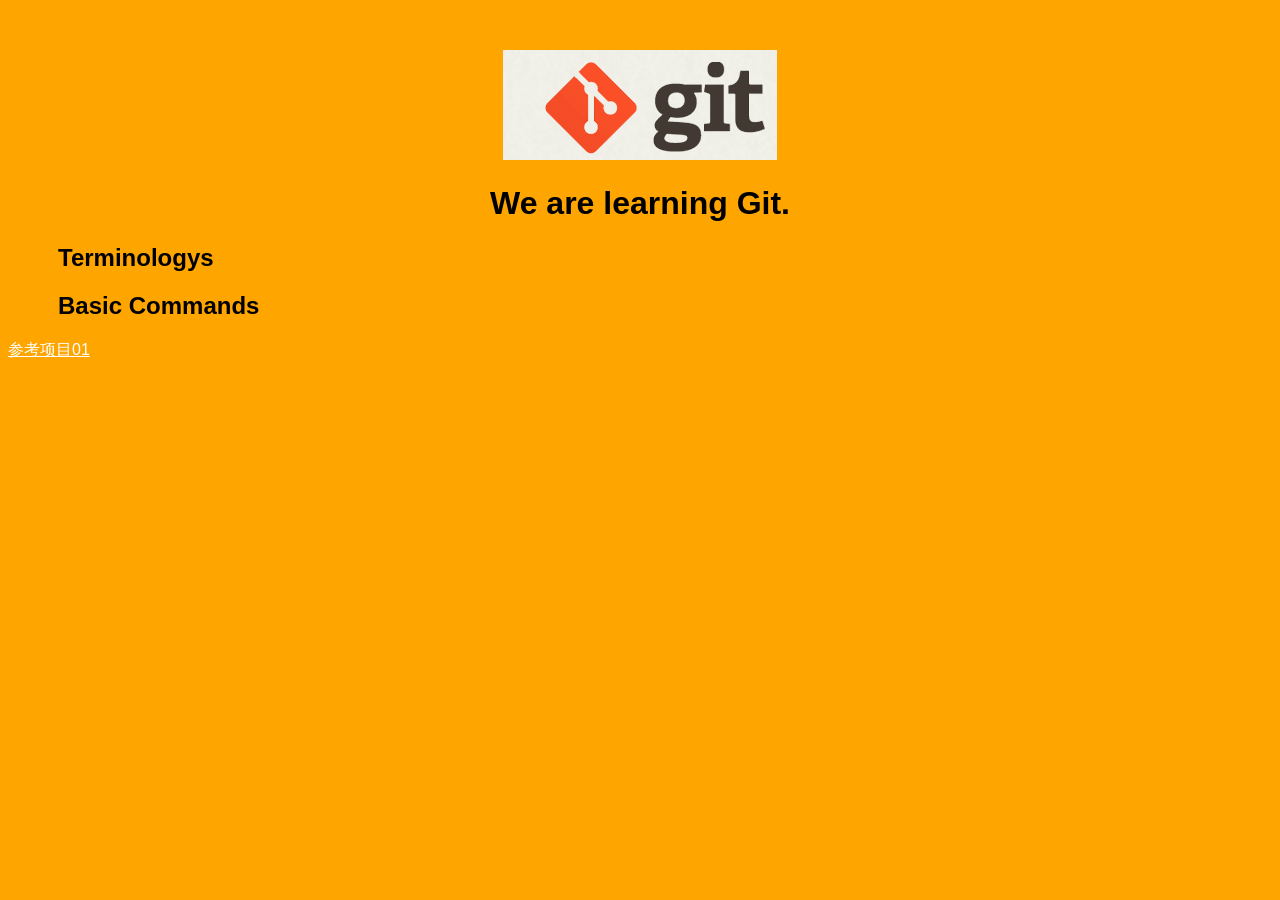
==== index.htm @ dea6bbf5 "Mv index.html to index.htm" ====
<!DOCTYPE html>
<html>
<head>
    <title>Git Demo</title>
    <link rel="stylesheet" type="text/css" href="styles/style.css">
</head>
<body>
    <header>
        <img id="header-img" src="images/git-logo.png">
        <h1 id='header-words'>We are learning Git.</h1> 
    </header>

    <section>
        <div class="accordion"><h1>Terminologys</h1></div>
            <div class="panel">
                <ol>
                    <li>bare repository</li>
                    <li>non fast-farward</li>
                    <li></li>
                    <li></li>
                    <li></li>
                    <li></li>
                    <li></li>
                    <li></li>
                    <li></li>
                    <li></li>
                </ol>     
            </div>
        <div class="accordion"><h1>Basic Commands</h1></div>
            <div class="panel">
                <ol>
                    <li>config</li>
                    <li>add</li>
                    <li>commit</li>
                    <li>mv</li>
                    <li>rm</li>
                    <li>stash/li>
                    <li>log</li>
                    <li></li>
                    <li></li>
                    <li></li>
                    <li></li>
                    <li></li>
                </ol>
            </div>
        </div>
    </section>
    
    <footer>
	<p>
		<a href="https://www.baidu.com/">参考项目01</a>
	</p>
    </footer>

    <script src="js/script.js"></script> 
</body>
</html>
---- styles/style.css ----
body{
  background-color: orange;
  font-family: 'Monaco', sans-serif;
  color: black;
}

body a{
  color: white;
}

header{
  text-align: center;
  margin-top: 50px;
}

h3{
  color: red;
}

header-img{
  width: 400px;
}

header-words{
  line-height: 10px;
  font-size: 50px;
  font-family: 'Monaco', sans-serif;
  margin-bottom: 75px;
}

section{
  padding: 0 50px 0px 50px;
  text-align: left;
}

div.accordion {
  cursor: pointer;
  border: none;
  outline: none;
}

div.accordion.active, div.accordion:hover {
  background-color: white;
  color: #1D2031;
}

div.panel {
  padding: 0 18px 0 0;
  display: none;
}

footer {
	align: center;
}
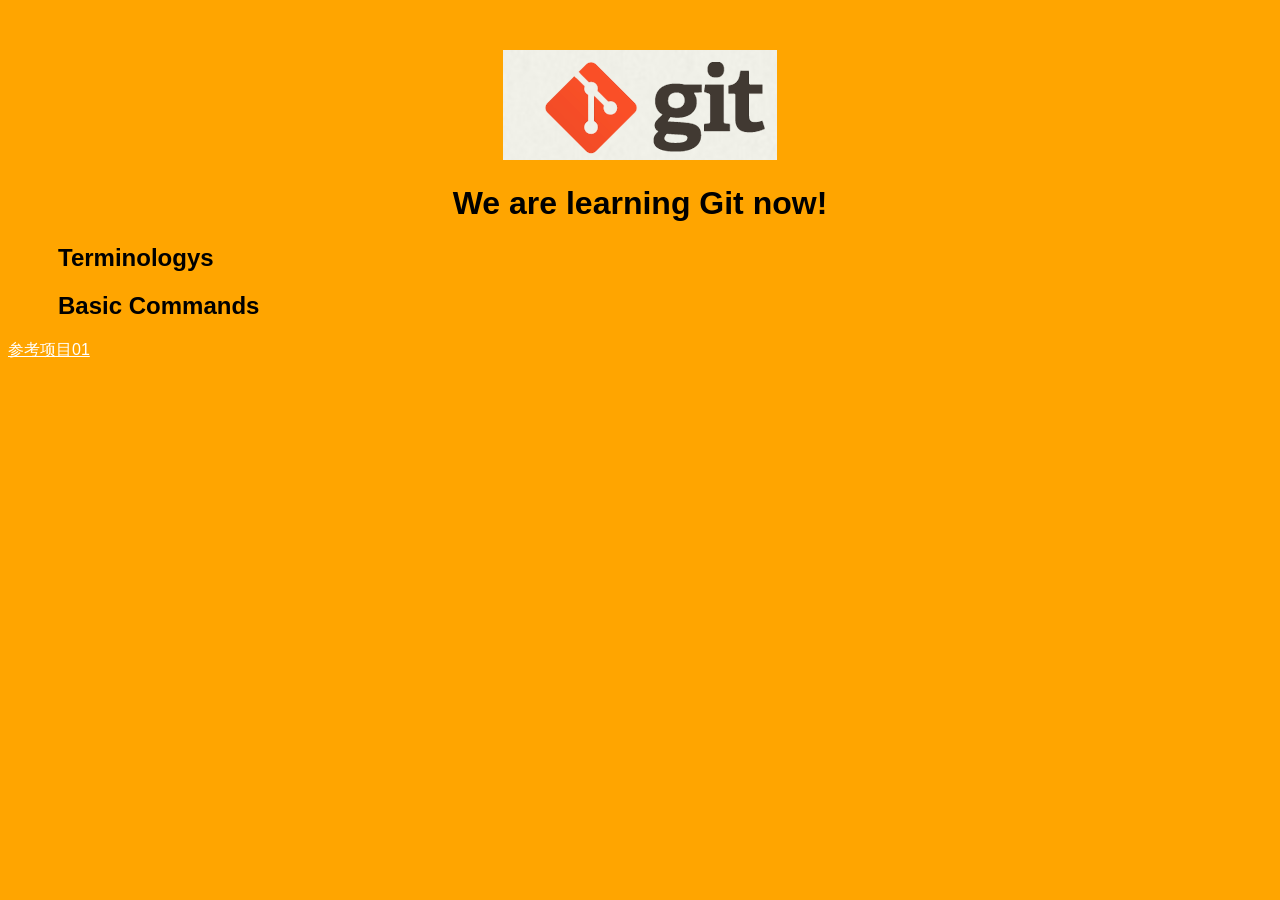
==== commit e7ab4591: "Merge branch 'feature/add_git_commands' of github.com:gitstudy-2020/git_learning into feature/add_gi" ====
--- a/index.htm
+++ b/index.htm
@@ -7,7 +7,7 @@
 <body>
     <header>
         <img id="header-img" src="images/git-logo.png">
-        <h1 id='header-words'>We are learning Git.</h1> 
+        <h1 id='header-words'>We are learning Git now!</h1> 
     </header>
 
     <section>
